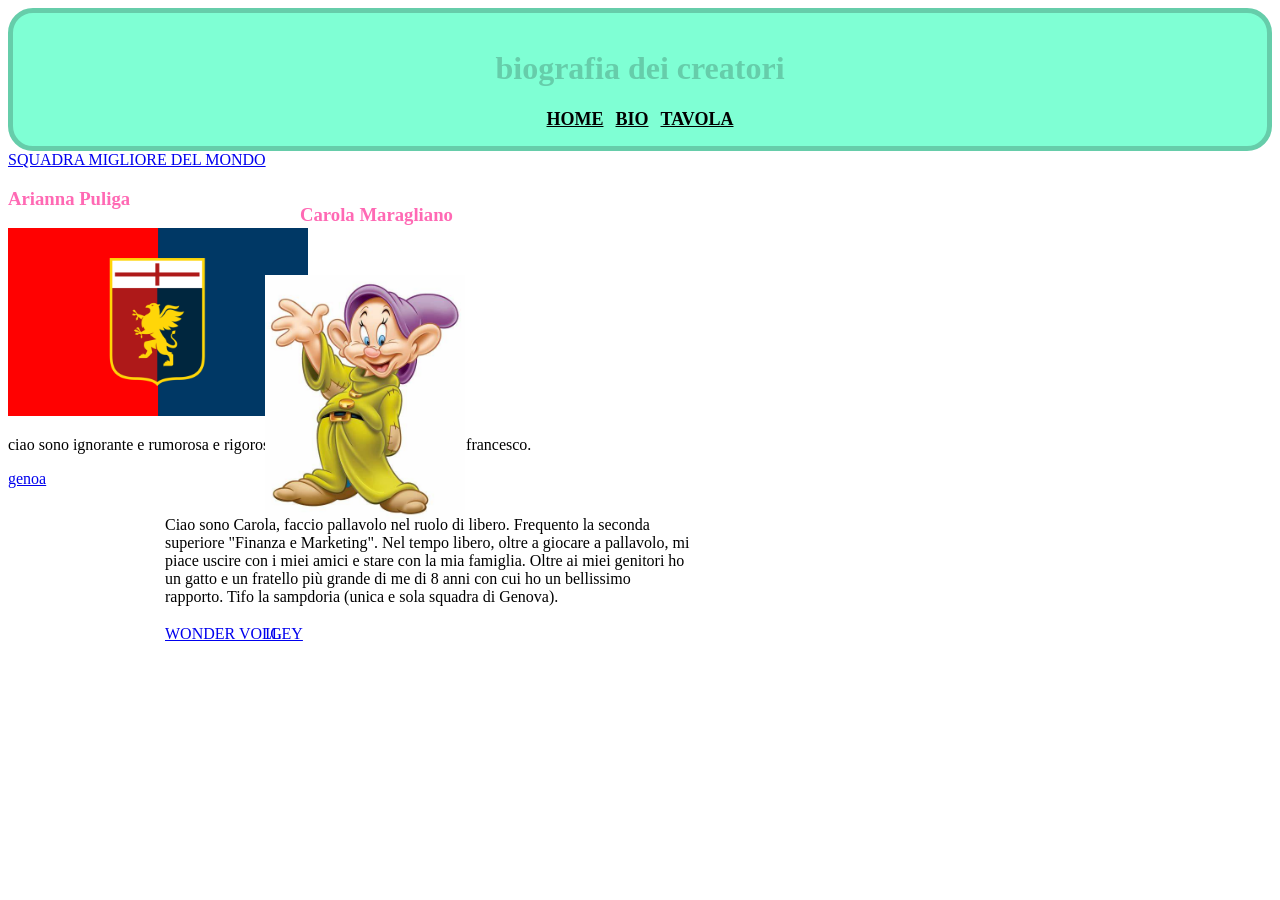
==== bio.html @ a8ebb0de "ho aggiunto css" ====
<!DOCTYPE html>
<html lang="en">
<head>
    <meta charset="UTF-8">
    <meta name="viewport" content="width=device-width, initial-scale=1.0">
    <title>Document</title>
    <link rel="stylesheet" href="style.css">
</head>
<body>
    <header class="intestazione">
<h1>biografia dei creatori</h1>
<nav>
    <a class="link-navigazione" href="index.html">HOME</a>
    <a class="link-navigazione" href="bio.html">BIO</a>
    <a class="link-navigazione" href="tavola.html">TAVOLA</a>
</nav>
    </header>
    <main>
        <div>
            <h3 class="nome-bio">Carola Maragliano</h3>
            <img class="fotocarola" width="200" src="OIP.jpg" alt="">
            <p class="biocarola">Ciao sono Carola, faccio pallavolo nel ruolo di libero. Frequento la seconda superiore "Finanza e Marketing". Nel tempo libero, oltre a giocare a pallavolo, mi piace uscire con i miei amici e stare con la mia famiglia. Oltre ai miei genitori ho un gatto e un fratello più grande di me di 8 anni con cui ho un bellissimo rapporto. Tifo la sampdoria (unica e sola squadra di Genova).</p>
       <a class="link1carola" href="https://www.genovatoday.it/sport/volley/wonder-ambizioso-progetto-genovese-vincere.html" target="_blank" rel="noopener noreferrer">WONDER VOLLEY</a>
       <a class="link2carola" href="https://www.instagram.com/carolamaraglianoo/" target="_blank" rel="noopener noreferrer">IG</a>
   <a href="https://www.sampdoria.it/" target="_blank" rel="noopener noreferrer">SQUADRA MIGLIORE DEL MONDO</a>
    </div>
        <div>
            <h3 class="nome-bio-a">Arianna Puliga</h3>
            <img width="300" src="Genoa-nss(1).webp" alt="">
            <p>ciao sono ignorante e rumorosa e rigorosamente genoana e sposata con francesco.</p>
            <a href="https://genoacfc.it/" target="_blank" rel="noopener noreferrer">genoa</a>
        </div>
    </main>
    <footer>

    </footer>
</body>
</html>
---- style.css ----
.intestazione{
    background-color: aquamarine;
    text-align: center;
    color: mediumaquamarine;
    padding: 16px;

    border-style: solid;
    border-color: mediumaquamarine;
    border-width: 5px;
    border-radius: 25px;
}


.link-navigazione{
    color: black;
    padding: 4px;
    font-weight: bold;
    font-size: large;
}


.genoaschifo{
    position: absolute;
    top: 600px;
    left: 500px;
}


.nome-bio{
    color: hotpink;
    position: absolute;
    top: 185px;
    left: 300px;
}


.fotocarola{
    position: absolute;
    top: 275px;
    left: 265px;
}


.biocarola{
    position: absolute;
    top: 500px;
    left: 165px;
    width: 525px;
}


.link1carola{
    position: absolute;
    top: 625px;
    left: 165px;
}

.link2carola{
    position: absolute;
    top: 625px;
    left: 265px;
}


.nome-bio-a{
    color: hotpink;
}
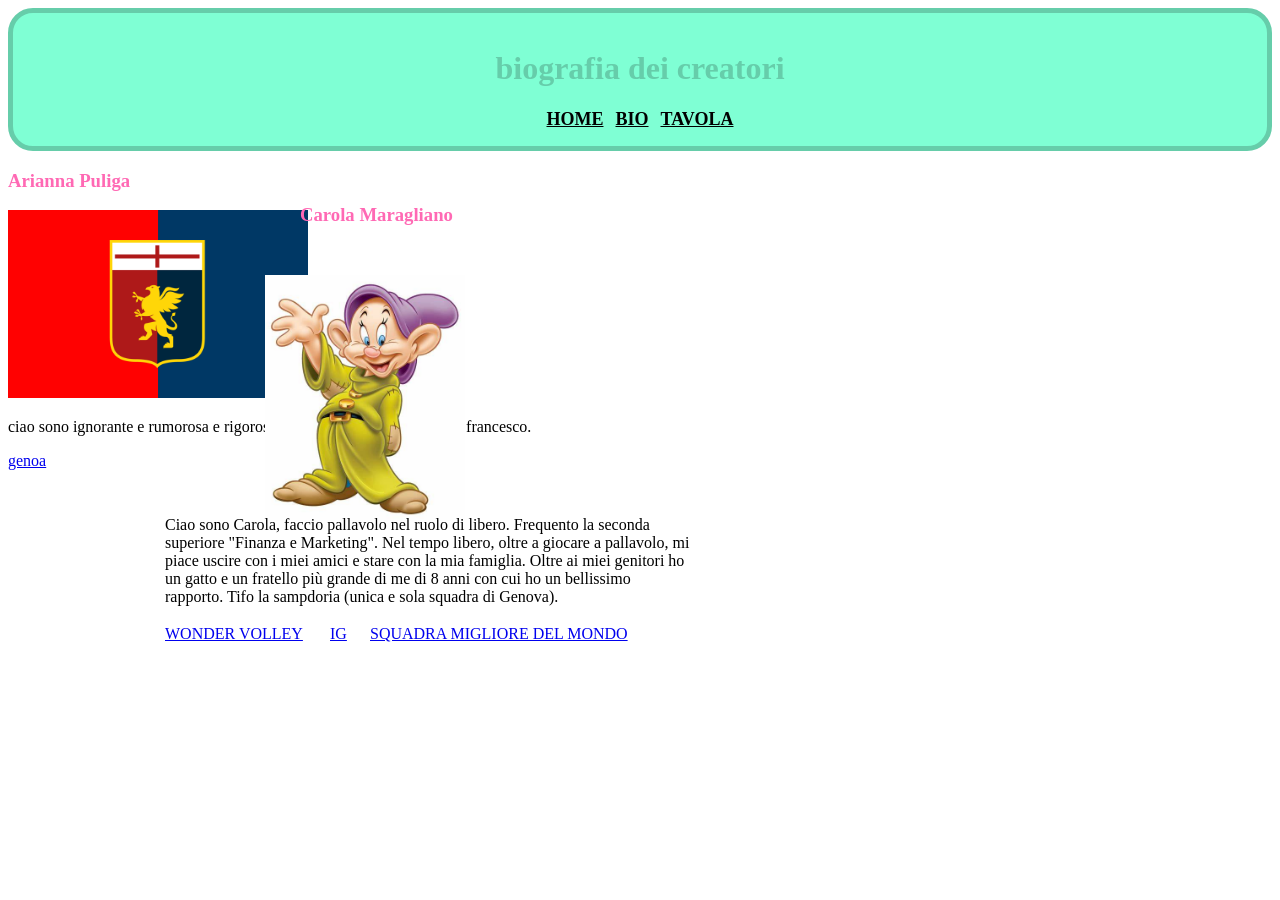
==== commit 200fb216: "tavola periodica" ====
--- a/bio.html
+++ b/bio.html
@@ -22,7 +22,7 @@
             <p class="biocarola">Ciao sono Carola, faccio pallavolo nel ruolo di libero. Frequento la seconda superiore "Finanza e Marketing". Nel tempo libero, oltre a giocare a pallavolo, mi piace uscire con i miei amici e stare con la mia famiglia. Oltre ai miei genitori ho un gatto e un fratello più grande di me di 8 anni con cui ho un bellissimo rapporto. Tifo la sampdoria (unica e sola squadra di Genova).</p>
        <a class="link1carola" href="https://www.genovatoday.it/sport/volley/wonder-ambizioso-progetto-genovese-vincere.html" target="_blank" rel="noopener noreferrer">WONDER VOLLEY</a>
        <a class="link2carola" href="https://www.instagram.com/carolamaraglianoo/" target="_blank" rel="noopener noreferrer">IG</a>
-   <a href="https://www.sampdoria.it/" target="_blank" rel="noopener noreferrer">SQUADRA MIGLIORE DEL MONDO</a>
+   <a class="link3carola" href="https://www.sampdoria.it/" target="_blank" rel="noopener noreferrer">SQUADRA MIGLIORE DEL MONDO</a>
     </div>
         <div>
             <h3 class="nome-bio-a">Arianna Puliga</h3>
--- a/style.css
+++ b/style.css
@@ -58,9 +58,15 @@
 .link2carola{
     position: absolute;
     top: 625px;
-    left: 265px;
+    left: 330px;
 }
 
+
+.link3carola{
+    position: absolute;
+    top: 625px;
+    left: 370px;
+}
 
 .nome-bio-a{
     color: hotpink;
